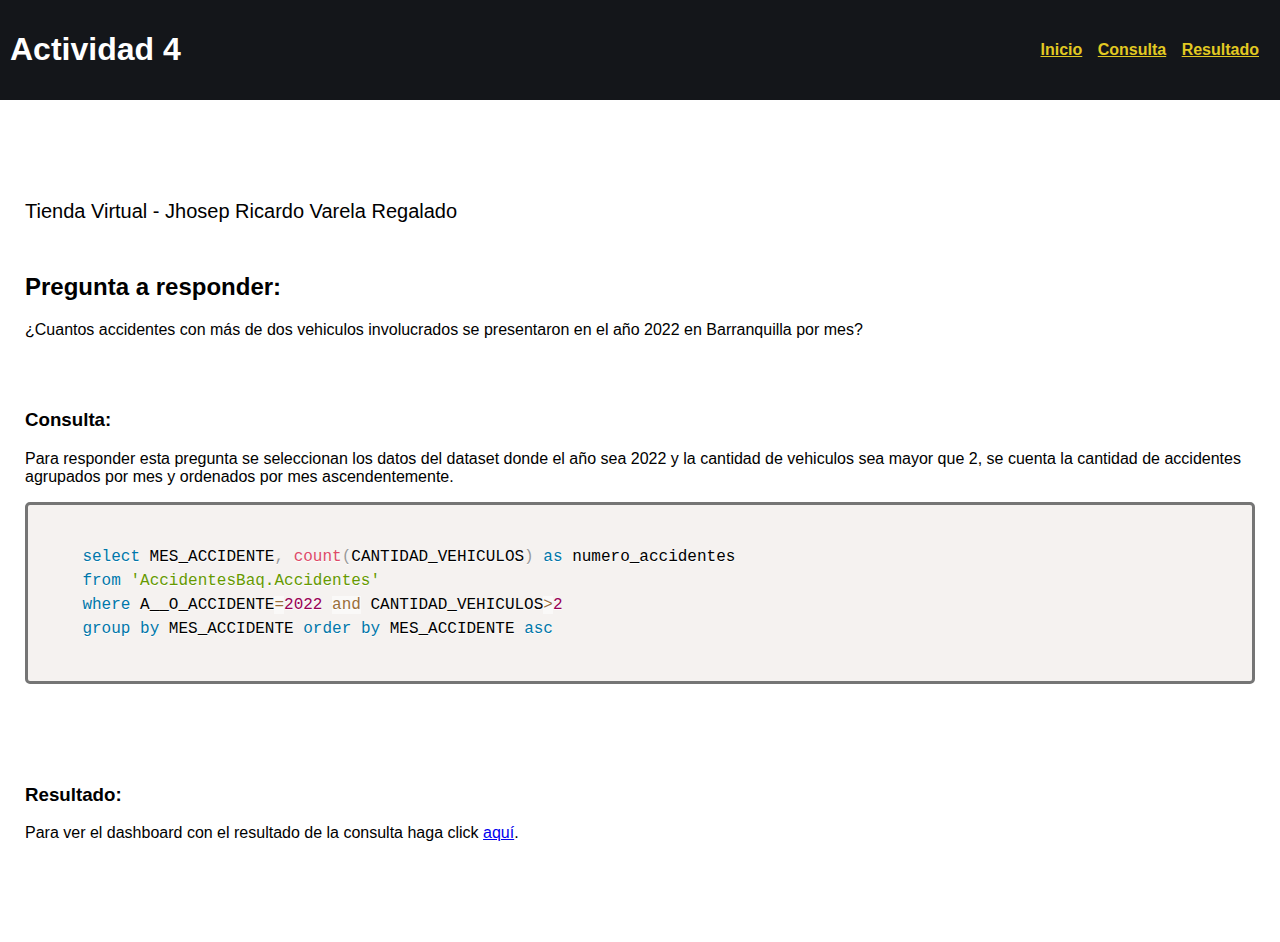
==== act4/index.html @ e489eea0 "Initial commit" ====
<!DOCTYPE html>
<html lang="es">
<head>
    <meta charset="UTF-8">
    <meta http-equiv="X-UA-Compatible" content="IE=edge">
    <meta name="viewport" content="width=device-width, initial-scale=1.0">
    <title>Actividad 4</title>
    <link rel="stylesheet" href="prism.css" />
    <link rel="stylesheet" href="style.css">
    <link rel="shortcut icon" href="favicon.png" type="image/x-icon">
   
</head>
<body>
    <header>
        <h1 id="nombre-actividad" class="nombre-actividad">Actividad 4</h1>
    <nav>
      <a href="#nombre-actividad" class="nav-link">Inicio</a>
      <a href="#consulta" class="nav-link">Consulta</a>
      <a href="#dashboard" class="nav-link">Resultado</a>
    </nav>
    </header>
    <script src="prism.js"></script>
    <p style=font-size:100px> </p>
    <div>
    <p style="font-size: 20px;"> Tienda Virtual - Jhosep Ricardo Varela Regalado </p>
    <p style=font-size:50px> </p>
    <h2>Pregunta a responder:</h2>
    <p>¿Cuantos accidentes con más de dos vehiculos involucrados se presentaron en el año 2022 en Barranquilla por mes?</p>
    <p style=font-size:70px> </p>

    <h3 id="consulta">Consulta:</h3>
    <p>Para responder esta pregunta se seleccionan los datos del dataset donde el año sea 2022 y la cantidad de vehiculos sea mayor que 2, se cuenta la cantidad de accidentes agrupados por mes y ordenados por mes ascendentemente.</p>
    <pre><code class="language-sql">
    select MES_ACCIDENTE, count(CANTIDAD_VEHICULOS) as numero_accidentes
    from 'AccidentesBaq.Accidentes' 
    where A__O_ACCIDENTE=2022 and CANTIDAD_VEHICULOS>2
    group by MES_ACCIDENTE order by MES_ACCIDENTE asc
    </code></pre>

    <p style=font-size:100px> </p>
    <h3 id="dashboard">Resultado:</h3>
    <p>Para ver el dashboard con el resultado de la consulta haga click <a href="https://lookerstudio.google.com/reporting/bb67f1c8-e876-4aa0-ace5-2c892c5af4fb">aquí</a>.</p>
    <p style=font-size:100px> </p>
</div>
</body>
</html>
---- act4/prism.css ----
/* PrismJS 1.29.0
https://prismjs.com/download.html#themes=prism&languages=markup+css+clike+javascript+sql */
code[class*=language-],pre[class*=language-]{color:#000;background:0 0;text-shadow:0 1px #fff;font-family:Consolas,Monaco,'Andale Mono','Ubuntu Mono',monospace;font-size:1em;text-align:left;white-space:pre;word-spacing:normal;word-break:normal;word-wrap:normal;line-height:1.5;-moz-tab-size:4;-o-tab-size:4;tab-size:4;-webkit-hyphens:none;-moz-hyphens:none;-ms-hyphens:none;hyphens:none}code[class*=language-] ::-moz-selection,code[class*=language-]::-moz-selection,pre[class*=language-] ::-moz-selection,pre[class*=language-]::-moz-selection{text-shadow:none;background:#b3d4fc}code[class*=language-] ::selection,code[class*=language-]::selection,pre[class*=language-] ::selection,pre[class*=language-]::selection{text-shadow:none;background:#b3d4fc}@media print{code[class*=language-],pre[class*=language-]{text-shadow:none}}pre[class*=language-]{padding:1em;margin:.5em 0;overflow:auto}:not(pre)>code[class*=language-],pre[class*=language-]{background:#f5f2f0}:not(pre)>code[class*=language-]{padding:.1em;border-radius:.3em;white-space:normal}.token.cdata,.token.comment,.token.doctype,.token.prolog{color:#708090}.token.punctuation{color:#999}.token.namespace{opacity:.7}.token.boolean,.token.constant,.token.deleted,.token.number,.token.property,.token.symbol,.token.tag{color:#905}.token.attr-name,.token.builtin,.token.char,.token.inserted,.token.selector,.token.string{color:#690}.language-css .token.string,.style .token.string,.token.entity,.token.operator,.token.url{color:#9a6e3a;background:hsla(0,0%,100%,.5)}.token.atrule,.token.attr-value,.token.keyword{color:#07a}.token.class-name,.token.function{color:#dd4a68}.token.important,.token.regex,.token.variable{color:#e90}.token.bold,.token.important{font-weight:700}.token.italic{font-style:italic}.token.entity{cursor:help}
---- act4/style.css ----
body{
    font-family: sans-serif;
    margin: 0;
}
div{
    margin-left:25px;
    padding-right:25px;
}
h1{
    text-decoration: none;
   color: white;
}
header{
    display: flex;
    background-color: #14161A;
    min-height: 70px;
    justify-content: space-between;
    align-items: center;
    padding: 10px;
}

nav a{
    color: #e2c922;
    font-weight: 600;
    padding-right: 11px;
}
nav a:hover{
    color: purple;
}

@media (max-width: 680px){
    header{
        flex-direction: column;
    }
    nav{
        padding: 10px 0px;
    }
}
pre {
    border: 3px solid rgb(117, 117, 117);
    
    border-radius: 5px;
}
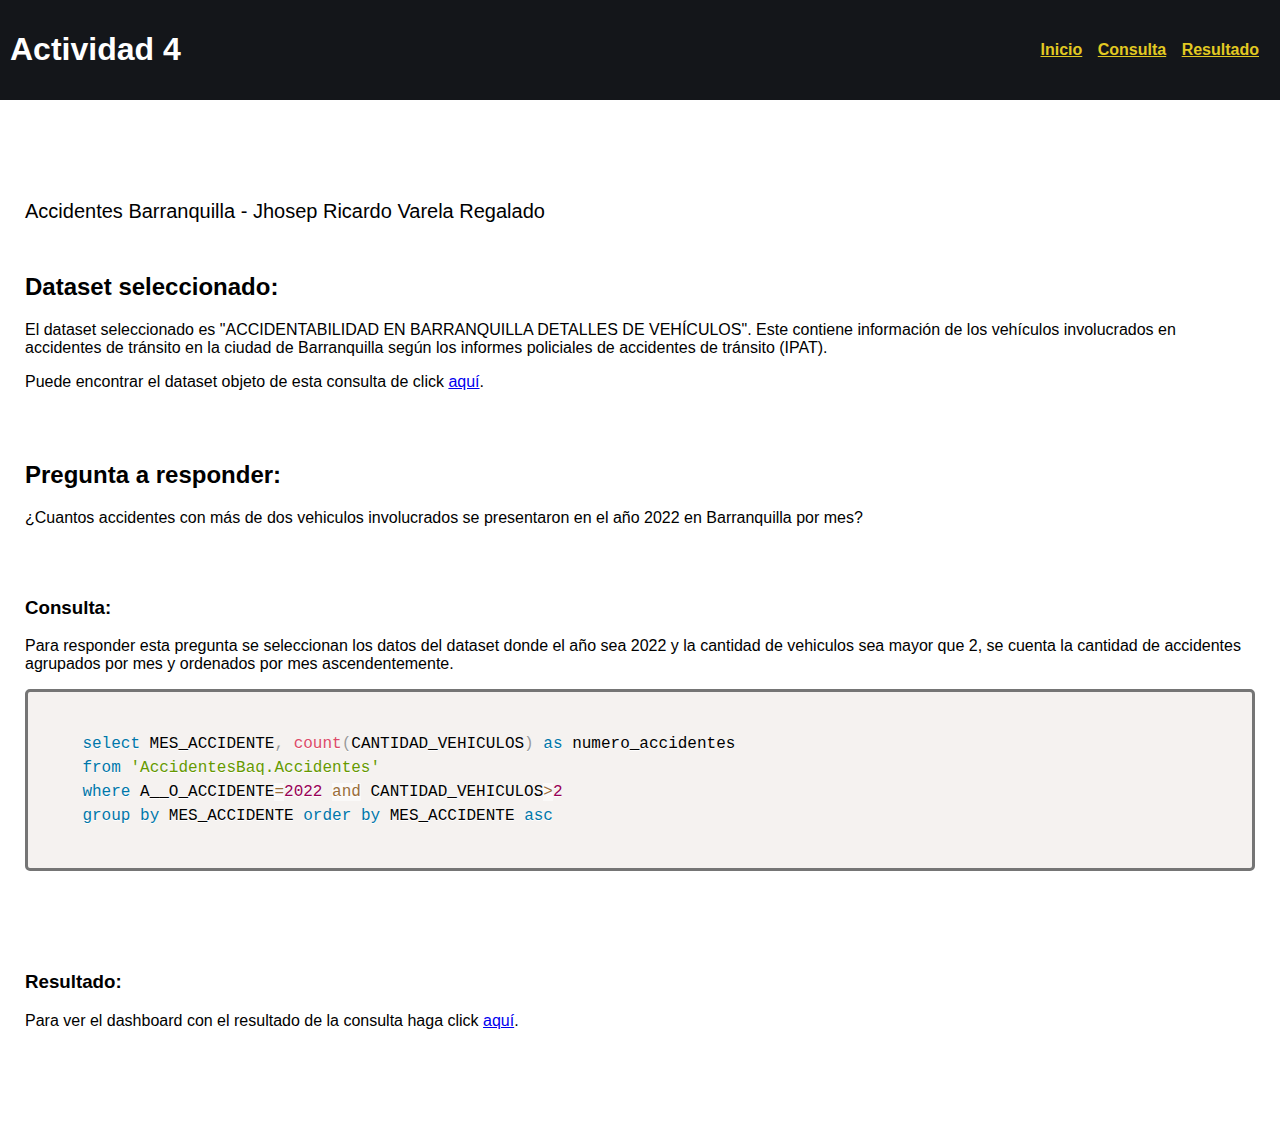
==== commit a11f1131: "Update index.html" ====
--- a/act4/index.html
+++ b/act4/index.html
@@ -22,8 +22,12 @@
     <script src="prism.js"></script>
     <p style=font-size:100px> </p>
     <div>
-    <p style="font-size: 20px;"> Tienda Virtual - Jhosep Ricardo Varela Regalado </p>
+    <p style="font-size: 20px;"> Accidentes Barranquilla - Jhosep Ricardo Varela Regalado </p>
     <p style=font-size:50px> </p>
+    <h2>Dataset seleccionado:</h2>
+    <p>El dataset seleccionado es "ACCIDENTABILIDAD EN BARRANQUILLA DETALLES DE VEHÍCULOS". Este contiene información de los vehículos involucrados en accidentes de tránsito en la ciudad de Barranquilla según los informes policiales de accidentes de tránsito (IPAT).</p>
+    <p>Puede encontrar el dataset objeto de esta consulta de click <a href="https://www.datos.gov.co/Transporte/Accidentalidad-Barranquilla-detalle-de-Veh-culos/nfa3-wgxy">aquí</a>.</p>
+    <p style=font-size:70px> </p>
     <h2>Pregunta a responder:</h2>
     <p>¿Cuantos accidentes con más de dos vehiculos involucrados se presentaron en el año 2022 en Barranquilla por mes?</p>
     <p style=font-size:70px> </p>
@@ -43,4 +47,4 @@
     <p style=font-size:100px> </p>
 </div>
 </body>
-</html>+</html>
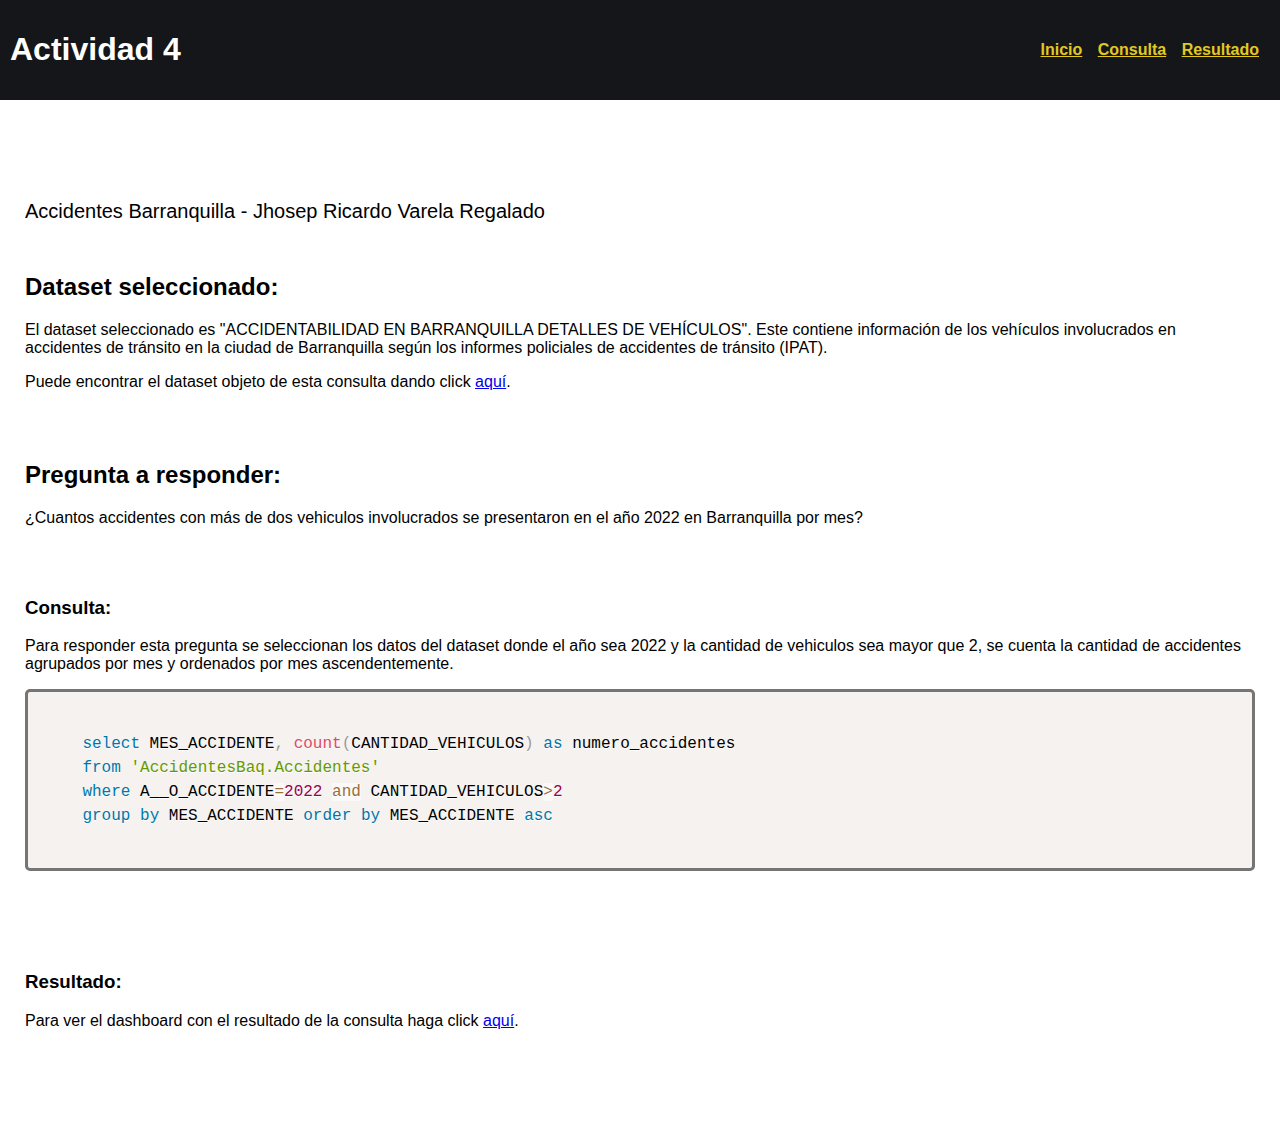
==== commit 845f1dc3: "Update index.html" ====
--- a/act4/index.html
+++ b/act4/index.html
@@ -26,7 +26,7 @@
     <p style=font-size:50px> </p>
     <h2>Dataset seleccionado:</h2>
     <p>El dataset seleccionado es "ACCIDENTABILIDAD EN BARRANQUILLA DETALLES DE VEHÍCULOS". Este contiene información de los vehículos involucrados en accidentes de tránsito en la ciudad de Barranquilla según los informes policiales de accidentes de tránsito (IPAT).</p>
-    <p>Puede encontrar el dataset objeto de esta consulta de click <a href="https://www.datos.gov.co/Transporte/Accidentalidad-Barranquilla-detalle-de-Veh-culos/nfa3-wgxy">aquí</a>.</p>
+    <p>Puede encontrar el dataset objeto de esta consulta dando click <a href="https://www.datos.gov.co/Transporte/Accidentalidad-Barranquilla-detalle-de-Veh-culos/nfa3-wgxy">aquí</a>.</p>
     <p style=font-size:70px> </p>
     <h2>Pregunta a responder:</h2>
     <p>¿Cuantos accidentes con más de dos vehiculos involucrados se presentaron en el año 2022 en Barranquilla por mes?</p>
